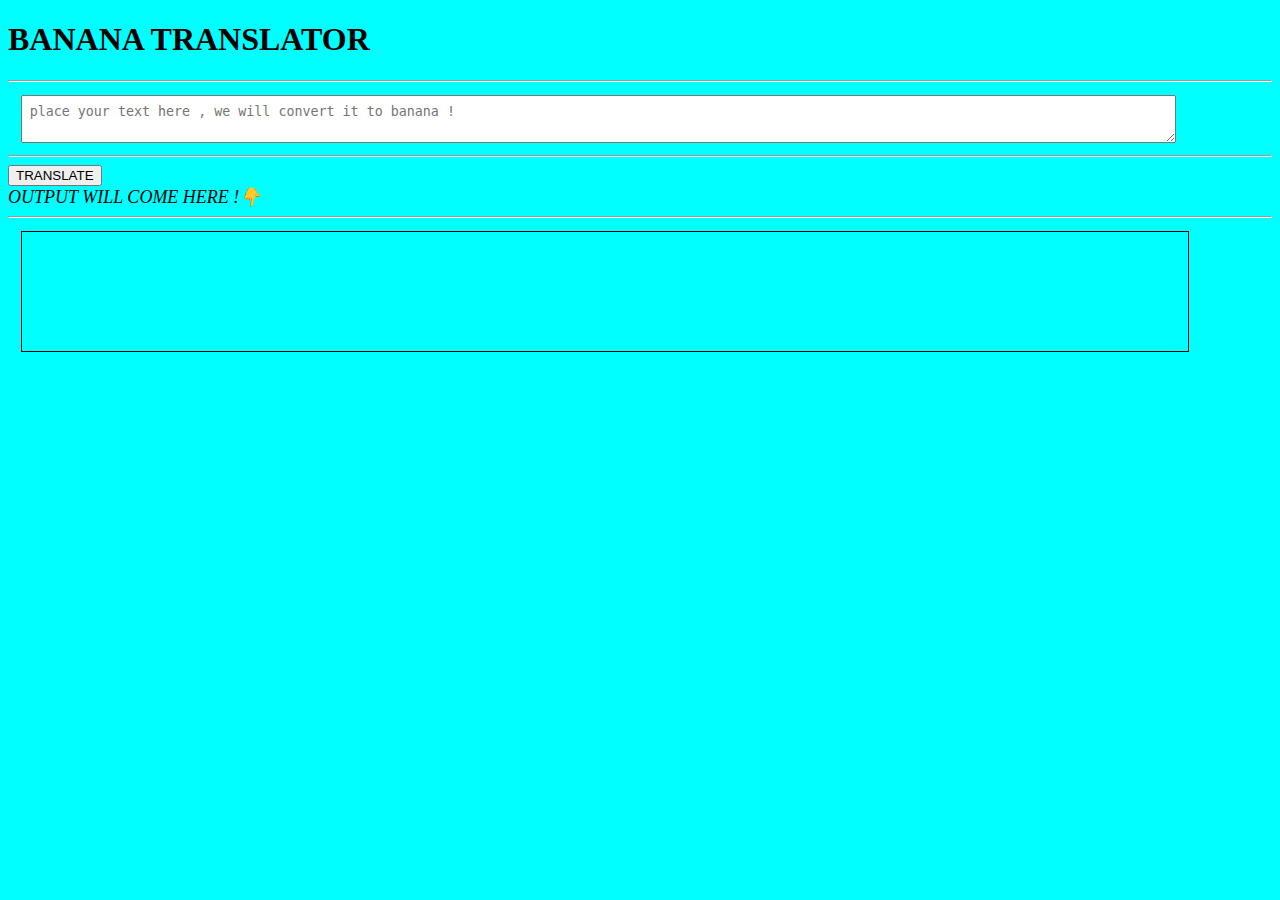
==== index.html @ 48039468 "docs:" ====
<!DOCTYPE html>
<html lang="en">
<head>
    <meta charset="UTF-8">
    <meta http-equiv="X-UA-Compatible" content="IE=edge">
    <meta name="viewport" content="width=device-width, initial-scale=1.0">
    <title>BANANA SPEAK</title>
    <link href="style.css" rel="stylesheet"/>
</head>
<body>
    <h1>BANANA TRANSLATOR</h1> 

    <hr>

    <textarea id="text-input" placeholder="place your text here , we will convert it to banana !"></textarea>
    <hr>
    <button id="btn-translate"> TRANSLATE </button>
   

    <div style="font-size: large; font-style: oblique; ;"> OUTPUT WILL COME HERE !👇 </div>
    
    <hr>

    <div id="OUTPUT" > </div>
    <script src="app.js" type="text/javascript"></script>
</body>

</html>
---- style.css ----
body{
    background-color: aqua;
}
textarea{
    text-decoration: rgb(184, 204, 8);
    width: 90%;
    display:block;
    margin: 1%;
    padding: 0.5rem;
    height: 10vsh;
}
#OUTPUT{
    border: 1px solid black;
    width: 90%;
    display: block;
    padding: 0.9rem;
    height: 10vh;
    margin: 1%;
    
}
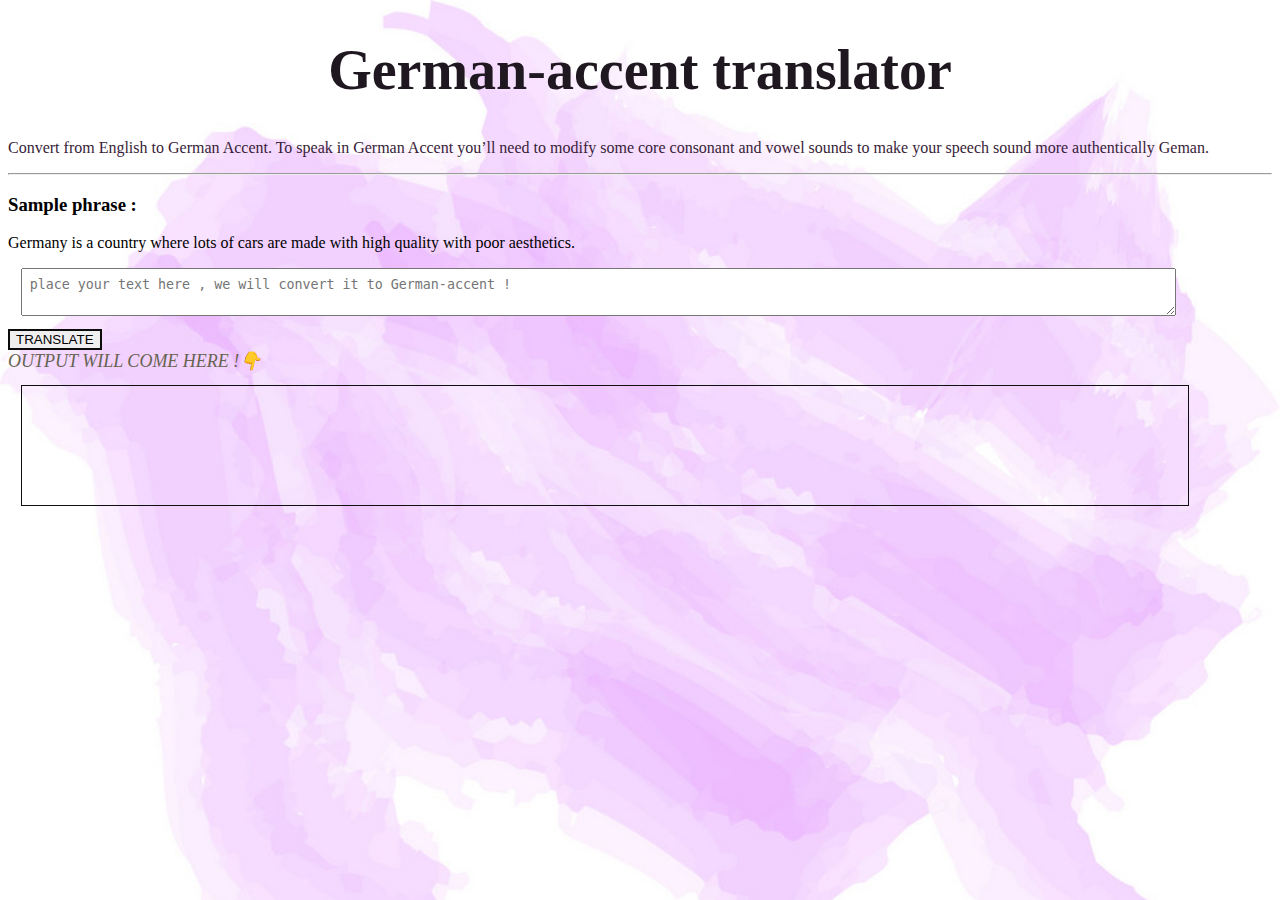
==== commit 6d87dd64: "final-css" ====
--- a/index.html
+++ b/index.html
@@ -7,19 +7,21 @@
     <title>BANANA SPEAK</title>
     <link href="style.css" rel="stylesheet"/>
 </head>
-<body>
-    <h1>BANANA TRANSLATOR</h1> 
+<body  >
+   
+    <h1 class="heading">German-accent translator</h1> 
+    <p class="about-germany">Convert from English to German Accent. To speak in German Accent you’ll need to modify some core consonant and vowel sounds to make your speech sound more authentically Geman.</p>
 
     <hr>
-
-    <textarea id="text-input" placeholder="place your text here , we will convert it to banana !"></textarea>
-    <hr>
+<p class="about-germany"><h3>Sample phrase : </h3>Germany is a country where lots of cars are made with high quality with poor aesthetics.</p>
+    <textarea id="text-input" placeholder="place your text here , we will convert it to German-accent !"></textarea>
+    
     <button id="btn-translate"> TRANSLATE </button>
    
 
-    <div style="font-size: large; font-style: oblique; ;"> OUTPUT WILL COME HERE !👇 </div>
+    <div style="font-size: large; font-style: oblique;color: rgb(102, 100, 81) ;"> OUTPUT WILL COME HERE !👇 </div>
     
-    <hr>
+    
 
     <div id="OUTPUT" > </div>
     <script src="app.js" type="text/javascript"></script>
--- a/style.css
+++ b/style.css
@@ -1,5 +1,25 @@
+body.html{
+    height: 100%;
+}
+.heading{
+    color: rgb(32, 24, 32);
+   text-align: center;
+}
 body{
     background-color: aqua;
+   background-image: url(images/ae.jpg);
+   background-repeat: no-repeat;
+   background-size: cover;
+   background-attachment: fixed;
+}
+
+/* #backg.image{
+    position:absolute ;
+} */
+
+.heading{
+    font-size: 3.5rem;
+    font-family: cursive;
 }
 textarea{
     text-decoration: rgb(184, 204, 8);
@@ -10,11 +30,20 @@
     height: 10vsh;
 }
 #OUTPUT{
-    border: 1px solid black;
+    border: 1px solid rgb(15, 15, 15) ;
     width: 90%;
     display: block;
     padding: 0.9rem;
     height: 10vh;
     margin: 1%;
-    
+    color: rgb(14, 12, 9);
+    font-size: 1.6rem;
+    font-family: monospace;   
+}
+#btn-translate{
+    border: 2px solid rgb(12, 12, 12);
+    padding: 10px,24px;
+}
+.about-germany{
+    color:rgb(56, 28, 56);
 }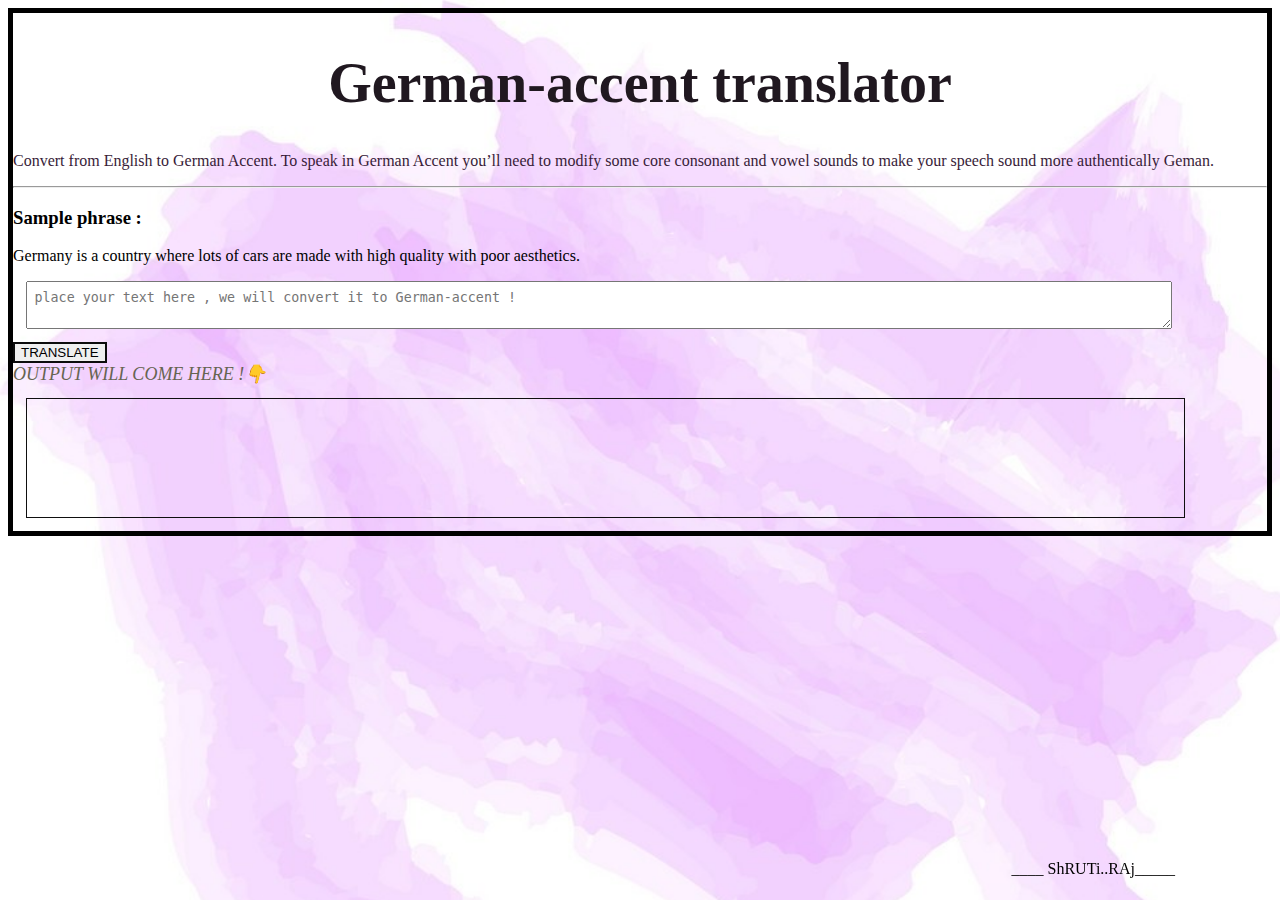
==== commit 7b9b03cd: "final" ====
--- a/index.html
+++ b/index.html
@@ -25,6 +25,13 @@
 
     <div id="OUTPUT" > </div>
     <script src="app.js" type="text/javascript"></script>
+
+
+
+   
+    <p class="jh">____ ShRUTi..RAj_____</p> 
+    
+   
 </body>
 
 </html>
--- a/style.css
+++ b/style.css
@@ -7,10 +7,11 @@
 }
 body{
     background-color: aqua;
-   background-image: url(images/ae.jpg);
+   background-image: url(images/aet.jpg);
    background-repeat: no-repeat;
    background-size: cover;
    background-attachment: fixed;
+   border:5px solid black;
 }
 
 /* #backg.image{
@@ -43,7 +44,16 @@
 #btn-translate{
     border: 2px solid rgb(12, 12, 12);
     padding: 10px,24px;
+
 }
 .about-germany{
     color:rgb(56, 28, 56);
+}
+.jh{
+    line-height: 70%;
+    text-align: end;
+    padding: 10px 10px 10px 10px; 
+    bottom: 0;
+    width: 90%;
+    position: fixed;
 }